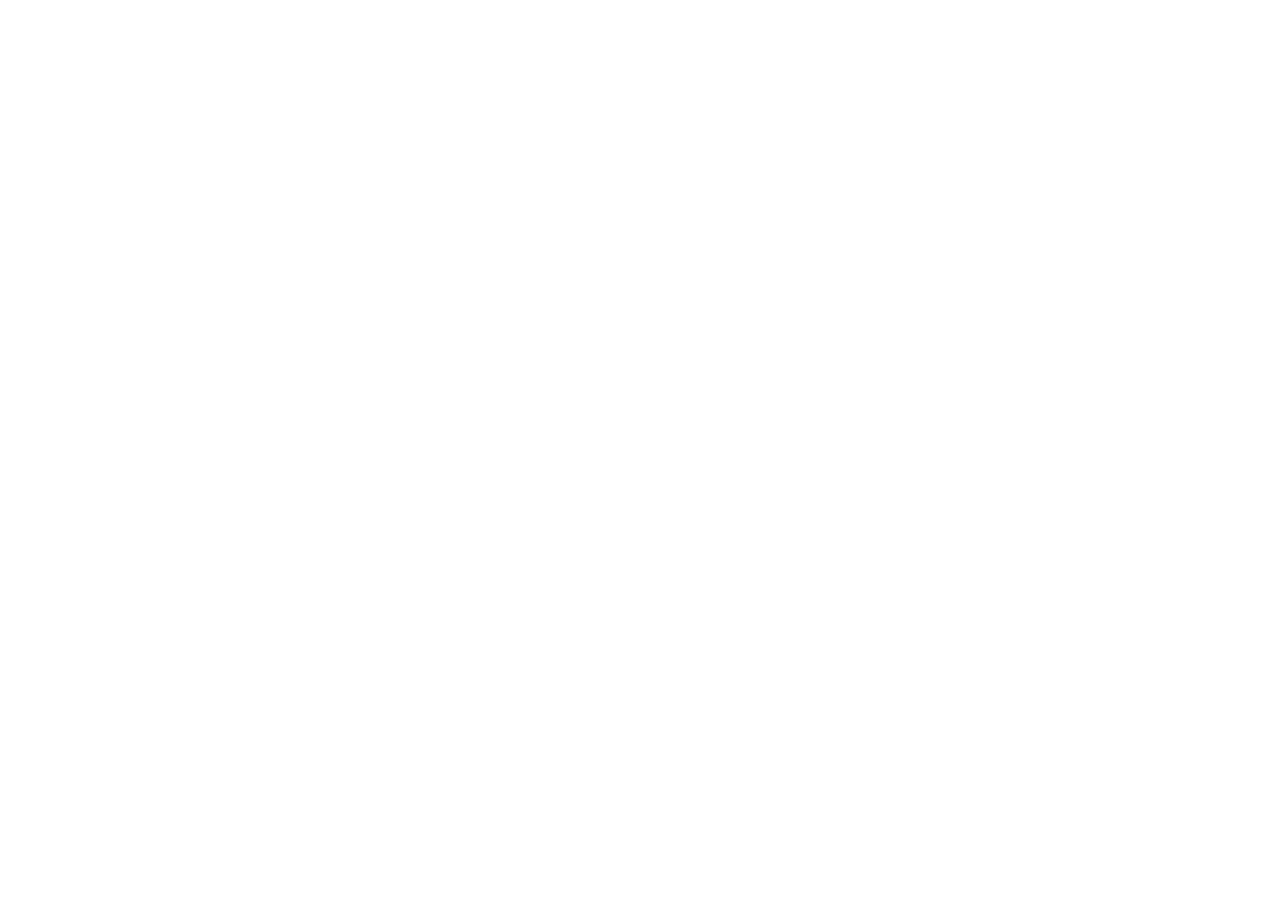
==== index.html @ bac8f4d8 "fixed title and add folders img and css" ====
<!DOCTYPE html>
<html lang="en">
<head>
    <meta charset="UTF-8">
    <meta http-equiv="X-UA-Compatible" content="IE=edge">
    <meta name="viewport" content="width=device-width, initial-scale=1.0">
    <link rel="stylesheet" href="./css/style.css">
    <title>The Booleaner</title>
</head>
<body>
    
</body>
</html>
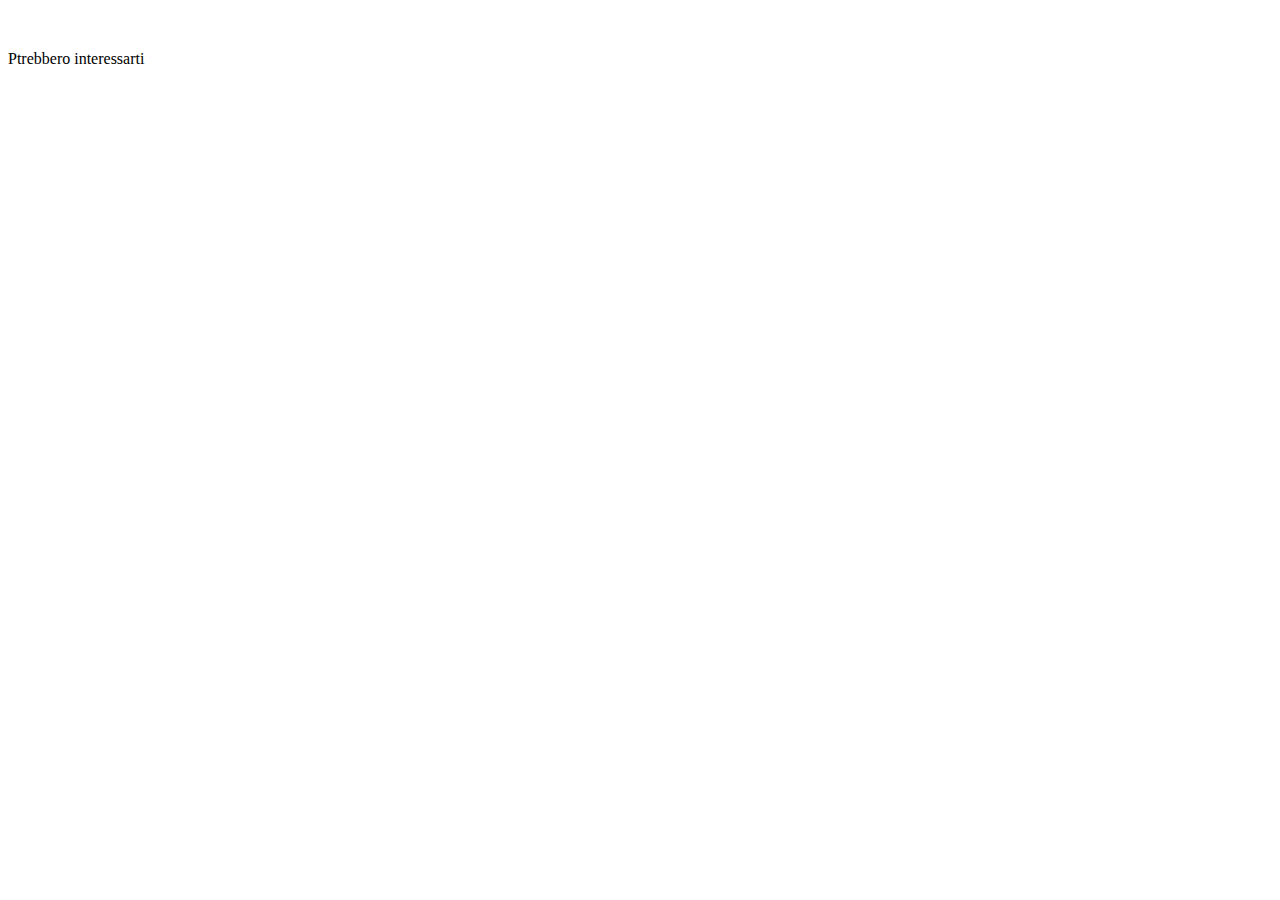
==== commit a0e458b3: "creato scheletro index html" ====
--- a/index.html
+++ b/index.html
@@ -8,6 +8,55 @@
     <title>The Booleaner</title>
 </head>
 <body>
-    
+    <!-- intestazione -->
+    <header>
+
+    </header>
+    <!-- fine intestazione -->
+    <!-- parte principale -->
+    <main>
+        <!-- titolo -->
+        <section>
+
+        </section>
+        <!-- fine titolo -->
+        <!-- immagini -->
+        <section>
+
+            <picture>
+                <figure>
+
+                </figure>
+                <img src="" alt="">
+            </picture>
+        </section>
+        <!-- fine immagini -->
+        <section>
+        <!-- primo paragrafo -->
+        <!-- fine primo paragrafo -->
+        </section>
+        <section>
+            <!-- lista -->
+            <!-- fine lista -->
+        </section>
+        <section>
+            <!-- tabella -->
+            <!-- tabella -->
+        </section>
+        <section>
+            <!-- ultimo paragrafo -->
+            <!-- fine ultimo paragrafo -->
+        </section>
+    </main>
+    <!-- fine parte principale -->
+    <!-- fine pagina -->
+    <footer>
+        <p>Ptrebbero interessarti</p>
+        <!-- prima immagine -->
+        <!-- fine prima immagine -->
+        <!-- seconda immagine -->
+        <!-- fine seconda immagine -->
+    </footer>
+    <!-- fine pagina -->
 </body>
 </html>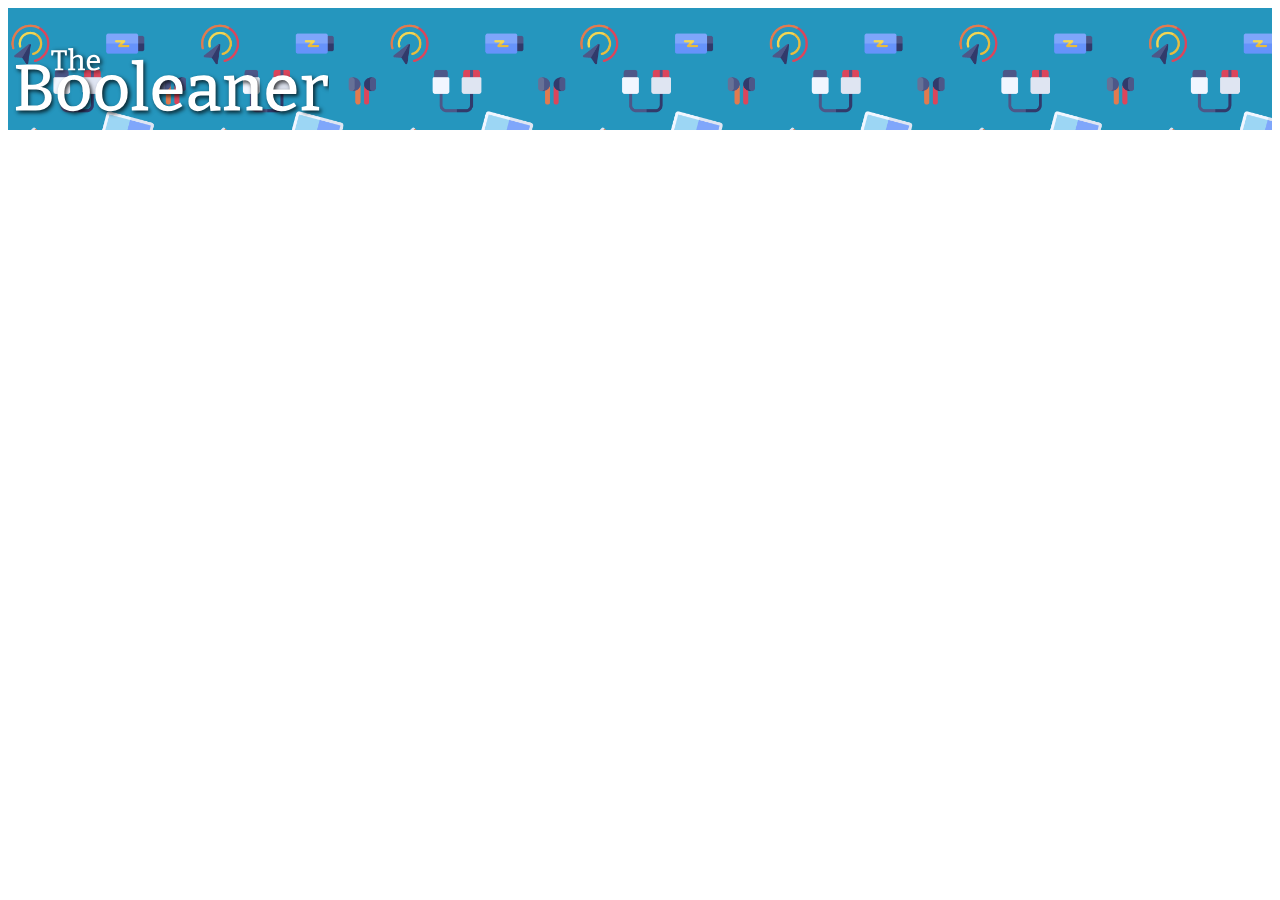
==== commit 91967c67: "add header" ====
--- a/index.html
+++ b/index.html
@@ -10,7 +10,9 @@
 <body>
     <!-- intestazione -->
     <header>
-
+        <div class="logo-bg">
+            <img class="logo-img" src="./img/logo.svg" alt="The Booleaner">
+        </div>
     </header>
     <!-- fine intestazione -->
     <!-- parte principale -->
@@ -51,7 +53,7 @@
     <!-- fine parte principale -->
     <!-- fine pagina -->
     <footer>
-        <p>Ptrebbero interessarti</p>
+        <!-- <p>Potrebbero interessarti</p> -->
         <!-- prima immagine -->
         <!-- fine prima immagine -->
         <!-- seconda immagine -->
--- a/css/style.css
+++ b/css/style.css
@@ -0,0 +1,11 @@
+.logo-bg {
+    background-color: #2596be;
+    background-image: url("../img/pattern.png");
+    background-size: 30%;
+    background-repeat: repeat;
+}
+.logo-img {
+    width: 25%;
+    margin-top: 3%;
+    margin-left: 5px;
+}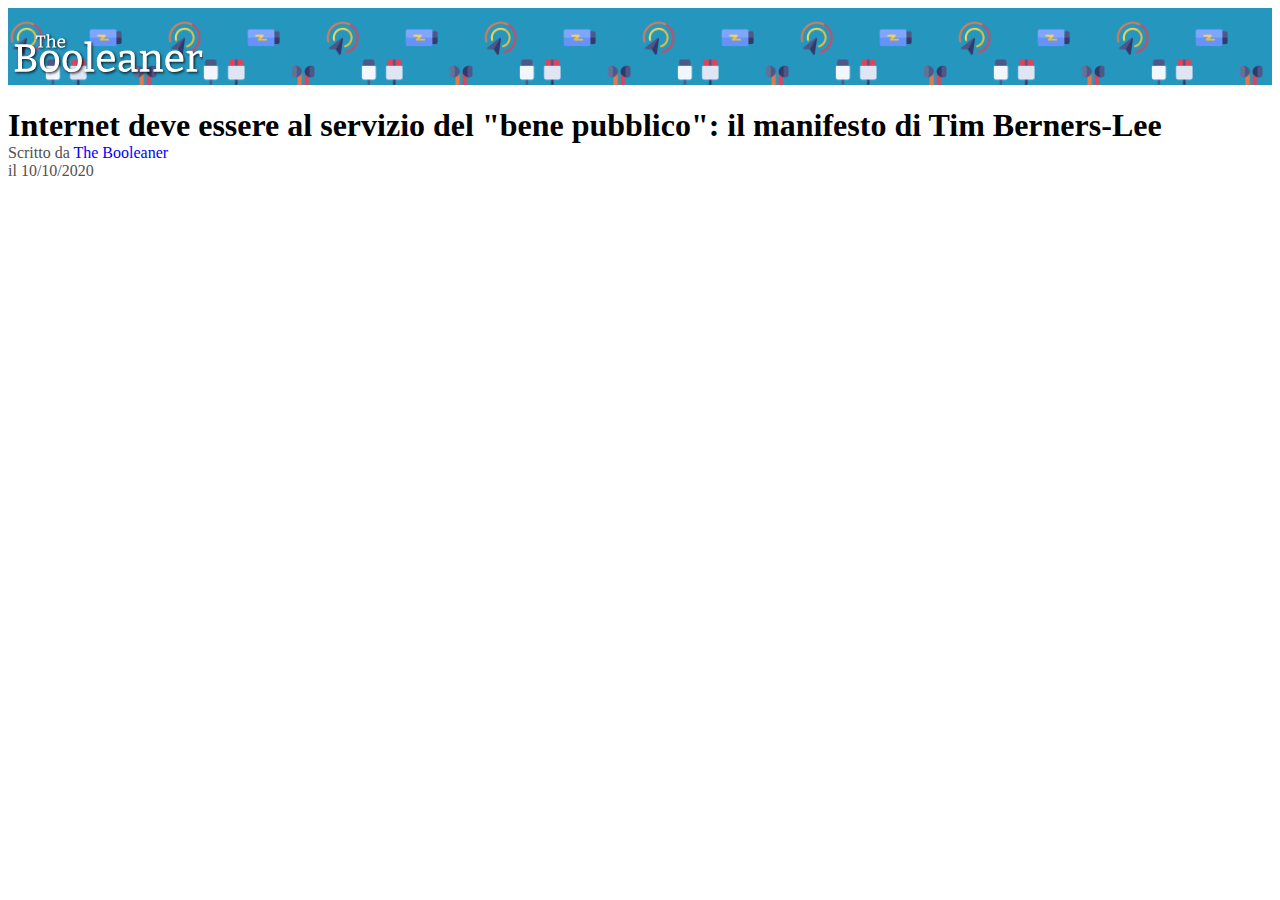
==== commit 10d6e973: "add  titolo section to index html and  rules style.css" ====
--- a/index.html
+++ b/index.html
@@ -19,7 +19,12 @@
     <main>
         <!-- titolo -->
         <section>
-
+            <h1>Internet deve essere al servizio del "bene pubblico": il manifesto di Tim Berners-Lee</h1><!--
+            --><span class="sottotitoli">Scritto da</span>
+            <a class="link-autore" href="www.google.it">The Booleaner</a>
+            <br>
+            <span class="sottotitoli data">il 10/10/2020</span>
+            <br>
         </section>
         <!-- fine titolo -->
         <!-- immagini -->
--- a/css/style.css
+++ b/css/style.css
@@ -1,11 +1,22 @@
 .logo-bg {
     background-color: #2596be;
     background-image: url("../img/pattern.png");
-    background-size: 30%;
+    background-size: 25%;
     background-repeat: repeat;
 }
 .logo-img {
-    width: 25%;
-    margin-top: 3%;
+    width: 15%;
+    margin-top: 2%;
     margin-left: 5px;
+}
+
+h1 {
+    margin-bottom: 0;
+}
+.sottotitoli {
+    color: rgb(83, 80, 80);
+}
+.link-autore {
+    text-decoration: none;
+    color: blue;
 }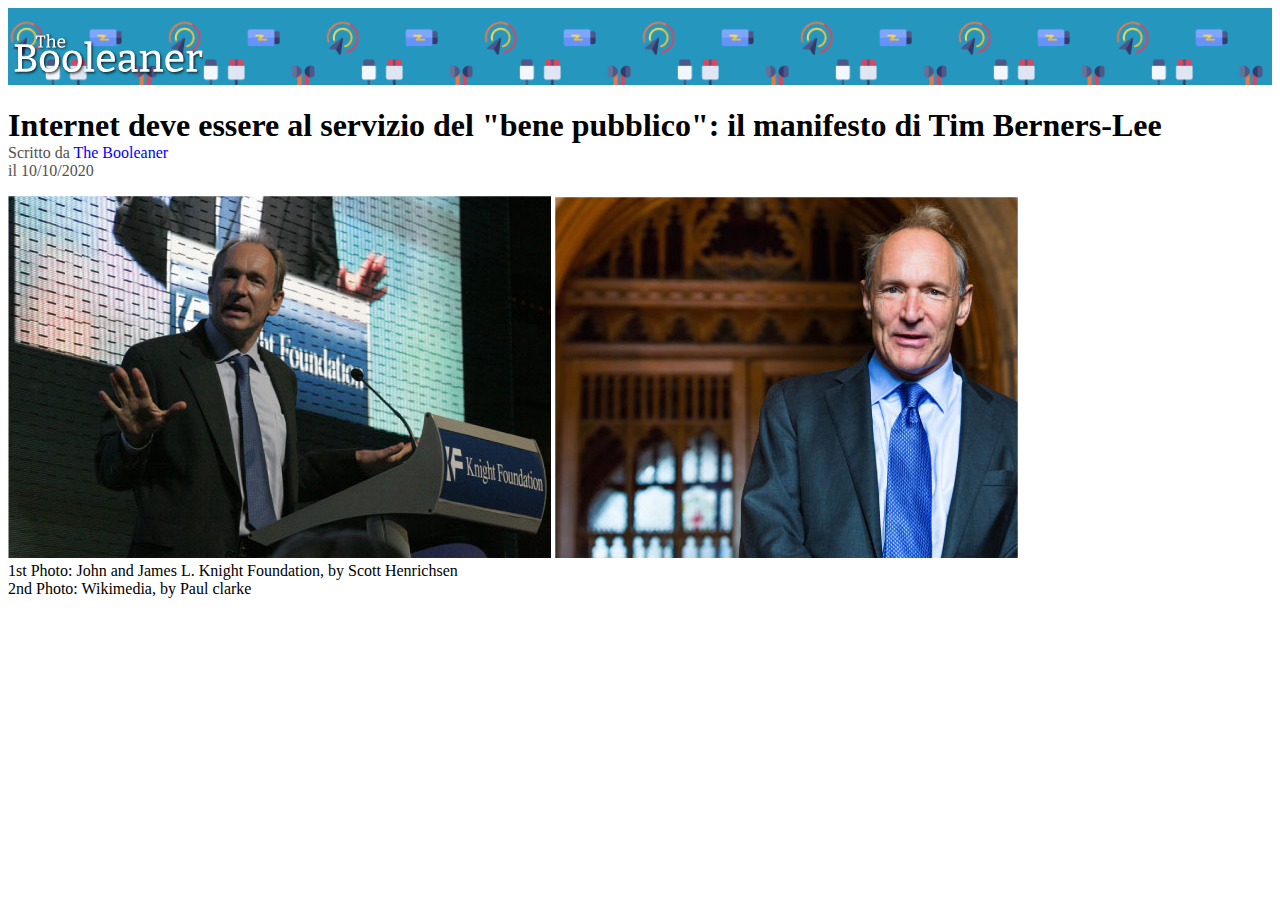
==== commit 33434368: "add section img to index html and rules to style css" ====
--- a/index.html
+++ b/index.html
@@ -19,23 +19,23 @@
     <main>
         <!-- titolo -->
         <section>
-            <h1>Internet deve essere al servizio del "bene pubblico": il manifesto di Tim Berners-Lee</h1><!--
-            --><span class="sottotitoli">Scritto da</span>
-            <a class="link-autore" href="www.google.it">The Booleaner</a>
-            <br>
-            <span class="sottotitoli data">il 10/10/2020</span>
-            <br>
+            <h1>Internet deve essere al servizio del "bene pubblico": il manifesto di Tim Berners-Lee</h1>
+            <div class="subtitle">
+                <span class="sottotitoli">Scritto da</span>
+                <a class="link-autore" href="www.google.it">The Booleaner</a>
+                <br>
+                <span class="sottotitoli data">il 10/10/2020</span>
+            </div>
         </section>
         <!-- fine titolo -->
         <!-- immagini -->
         <section>
-
-            <picture>
-                <figure>
-
-                </figure>
-                <img src="" alt="">
-            </picture>
+            <figure class="fig-marg">   
+                <img src="./img/tim-1.jpg" alt="First photo of Tim Berners-Lee">
+                <img src="./img/tim-2.jpg" alt="Second photo of Tim Berners-Lee">
+                <figcaption>1st Photo: John and James L. Knight Foundation, by Scott Henrichsen</figcaption>
+                <figcaption>2nd Photo: Wikimedia, by Paul clarke</figcaption>
+            </figure>
         </section>
         <!-- fine immagini -->
         <section>
--- a/css/style.css
+++ b/css/style.css
@@ -19,4 +19,7 @@
 .link-autore {
     text-decoration: none;
     color: blue;
+}
+.fig-marg {
+    margin-left: 0;
 }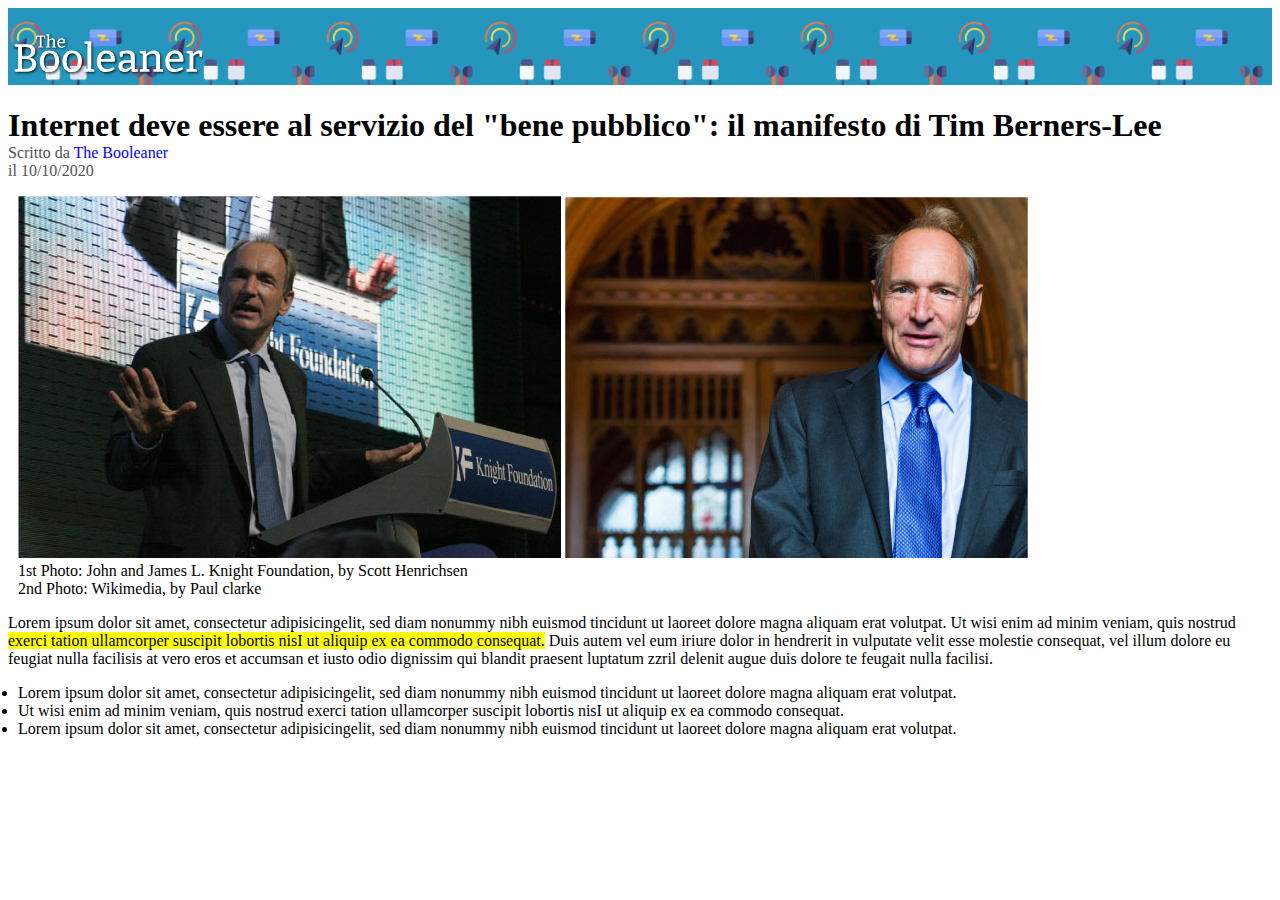
==== commit 1055b488: "add first p and ul to index html and rules to style css" ====
--- a/index.html
+++ b/index.html
@@ -38,22 +38,29 @@
             </figure>
         </section>
         <!-- fine immagini -->
+        <!-- primo paragrafo -->
         <section>
-        <!-- primo paragrafo -->
+        <p>Lorem ipsum dolor sit amet, consectetur adipisicingelit, sed diam nonummy nibh euismod tincidunt ut laoreet dolore magna aliquam erat volutpat. Ut wisi enim ad minim veniam, quis nostrud <span class="yellow-bg">exerci tation ullamcorper suscipit lobortis nisI ut aliquip ex ea commodo consequat.</span> Duis autem vel eum iriure dolor in hendrerit in vulputate velit esse molestie consequat, vel illum dolore eu feugiat nulla facilisis at vero eros et accumsan et iusto odio dignissim qui blandit praesent luptatum zzril delenit augue duis dolore te feugait nulla facilisi.</p>
+        </section>
         <!-- fine primo paragrafo -->
+        <!-- lista -->
+        <section>
+            <ul class="fig-marg">
+                <li>Lorem ipsum dolor sit amet, consectetur adipisicingelit, sed diam nonummy nibh euismod tincidunt ut laoreet dolore magna aliquam erat volutpat.</li>
+                <li>Ut wisi enim ad minim veniam, quis nostrud exerci tation ullamcorper suscipit lobortis nisI ut aliquip ex ea commodo consequat.</li>
+                <li>Lorem ipsum dolor sit amet, consectetur adipisicingelit, sed diam nonummy nibh euismod tincidunt ut laoreet dolore magna aliquam erat volutpat.</li>
+            </ul>
         </section>
+        <!-- fine lista -->
+        <!-- tabella -->
         <section>
-            <!-- lista -->
-            <!-- fine lista -->
         </section>
+        <!-- tabella -->
+        <!-- ultimo paragrafo -->
         <section>
-            <!-- tabella -->
-            <!-- tabella -->
         </section>
-        <section>
-            <!-- ultimo paragrafo -->
-            <!-- fine ultimo paragrafo -->
-        </section>
+        <!-- fine ultimo paragrafo -->
+
     </main>
     <!-- fine parte principale -->
     <!-- fine pagina -->
--- a/css/style.css
+++ b/css/style.css
@@ -22,4 +22,8 @@
 }
 .fig-marg {
     margin-left: 0;
+    padding-left: 10px;
+}
+.yellow-bg {
+    background-color: yellow;
 }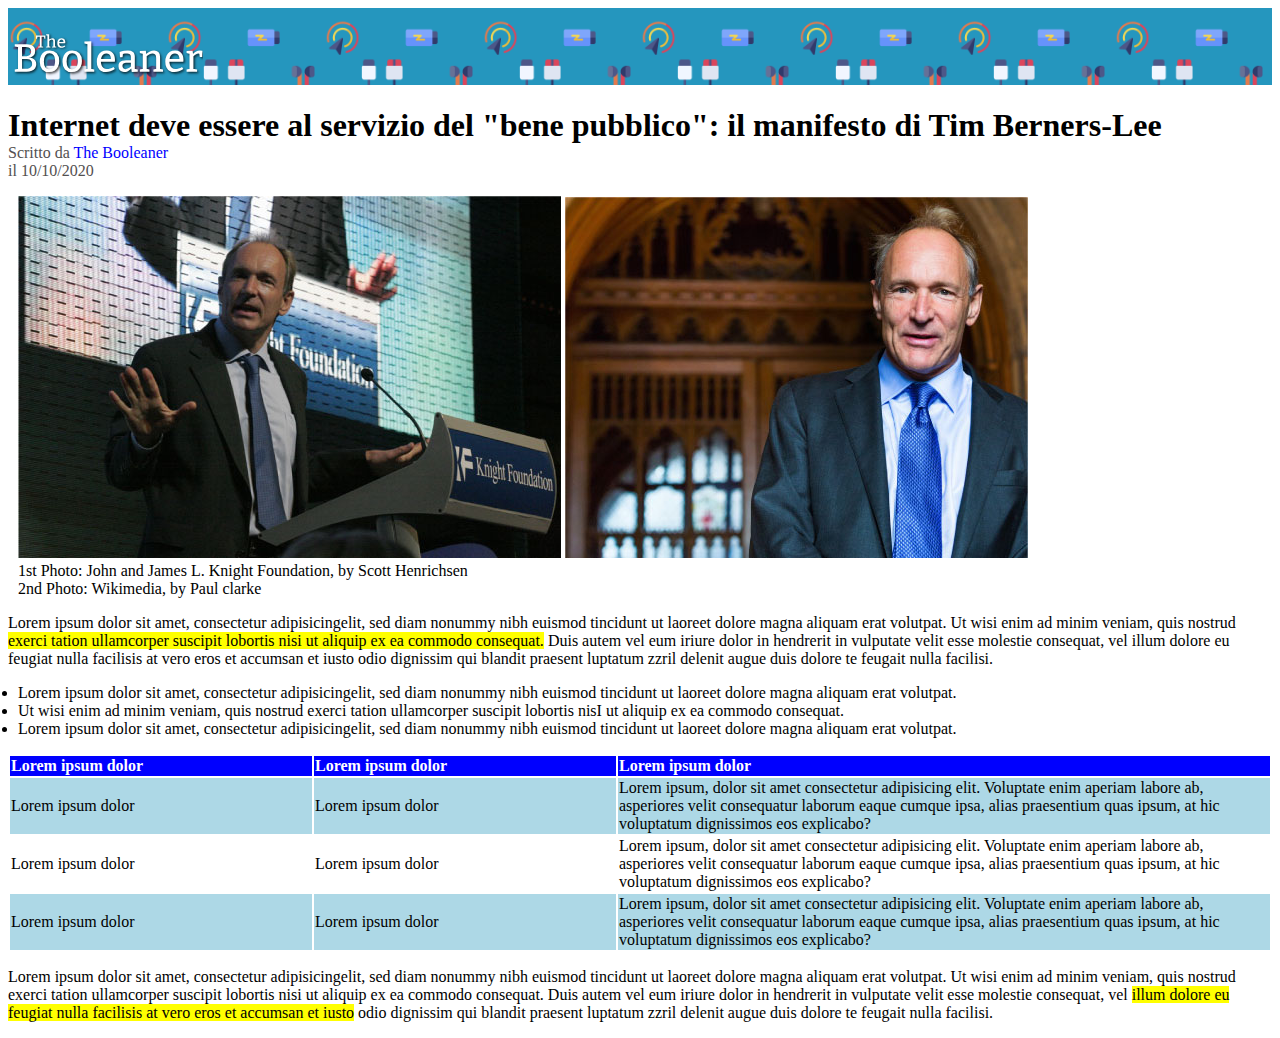
==== commit 2c46a4c0: "add table and last p to index html and rules to style css" ====
--- a/index.html
+++ b/index.html
@@ -40,7 +40,7 @@
         <!-- fine immagini -->
         <!-- primo paragrafo -->
         <section>
-        <p>Lorem ipsum dolor sit amet, consectetur adipisicingelit, sed diam nonummy nibh euismod tincidunt ut laoreet dolore magna aliquam erat volutpat. Ut wisi enim ad minim veniam, quis nostrud <span class="yellow-bg">exerci tation ullamcorper suscipit lobortis nisI ut aliquip ex ea commodo consequat.</span> Duis autem vel eum iriure dolor in hendrerit in vulputate velit esse molestie consequat, vel illum dolore eu feugiat nulla facilisis at vero eros et accumsan et iusto odio dignissim qui blandit praesent luptatum zzril delenit augue duis dolore te feugait nulla facilisi.</p>
+        <p>Lorem ipsum dolor sit amet, consectetur adipisicingelit, sed diam nonummy nibh euismod tincidunt ut laoreet dolore magna aliquam erat volutpat. Ut wisi enim ad minim veniam, quis nostrud <span class="yellow-bg">exerci tation ullamcorper suscipit lobortis nisi ut aliquip ex ea commodo consequat.</span> Duis autem vel eum iriure dolor in hendrerit in vulputate velit esse molestie consequat, vel illum dolore eu feugiat nulla facilisis at vero eros et accumsan et iusto odio dignissim qui blandit praesent luptatum zzril delenit augue duis dolore te feugait nulla facilisi.</p>
         </section>
         <!-- fine primo paragrafo -->
         <!-- lista -->
@@ -54,10 +54,37 @@
         <!-- fine lista -->
         <!-- tabella -->
         <section>
+            <table>
+                <thead>
+                    <tr>
+                        <th class="tab">Lorem ipsum dolor</th>
+                        <th class="tab">Lorem ipsum dolor</th>
+                        <th class="tab">Lorem ipsum dolor</th>
+                    </tr>
+                </thead>
+                <tbody>
+                    <tr class= "light-blue">
+                        <td class="tab">Lorem ipsum dolor</td>
+                        <td class="tab">Lorem ipsum dolor</td>
+                        <td>Lorem ipsum, dolor sit amet consectetur adipisicing elit. Voluptate enim aperiam labore ab, asperiores velit consequatur laborum eaque cumque ipsa, alias praesentium quas ipsum, at hic voluptatum dignissimos eos explicabo?</td>
+                    </tr>
+                    <tr class= "acqua">
+                        <td class="tab">Lorem ipsum dolor</td>
+                        <td class="tab">Lorem ipsum dolor</td>
+                        <td>Lorem ipsum, dolor sit amet consectetur adipisicing elit. Voluptate enim aperiam labore ab, asperiores velit consequatur laborum eaque cumque ipsa, alias praesentium quas ipsum, at hic voluptatum dignissimos eos explicabo?</td>
+                    </tr>
+                    <tr class="light-blue">
+                        <td class="tab acqua">Lorem ipsum dolor</td>
+                        <td class="tab">Lorem ipsum dolor</td>
+                        <td>Lorem ipsum, dolor sit amet consectetur adipisicing elit. Voluptate enim aperiam labore ab, asperiores velit consequatur laborum eaque cumque ipsa, alias praesentium quas ipsum, at hic voluptatum dignissimos eos explicabo?</td>
+                    </tr>
+                </tbody>
+            </table>
         </section>
         <!-- tabella -->
         <!-- ultimo paragrafo -->
         <section>
+            <p>Lorem ipsum dolor sit amet, consectetur adipisicingelit, sed diam nonummy nibh euismod tincidunt ut laoreet dolore magna aliquam erat volutpat. Ut wisi enim ad minim veniam, quis nostrud exerci tation ullamcorper suscipit lobortis nisi ut aliquip ex ea commodo consequat.  Duis autem vel eum iriure dolor in hendrerit in vulputate velit esse molestie consequat, vel <span class="yellow-bg">illum dolore eu feugiat nulla facilisis at vero eros et accumsan et iusto</span> odio dignissim qui blandit praesent luptatum zzril delenit augue duis dolore te feugait nulla facilisi.</p>
         </section>
         <!-- fine ultimo paragrafo -->
 
--- a/css/style.css
+++ b/css/style.css
@@ -26,4 +26,18 @@
 }
 .yellow-bg {
     background-color: yellow;
+}
+.tab {
+    min-width: 300px;
+}
+th.tab {
+    text-align: left;
+    color: white;
+    background-color: blue;
+}
+.aqua {
+    background-color: aqua;
+} 
+.light-blue {
+    background-color: lightblue;
 }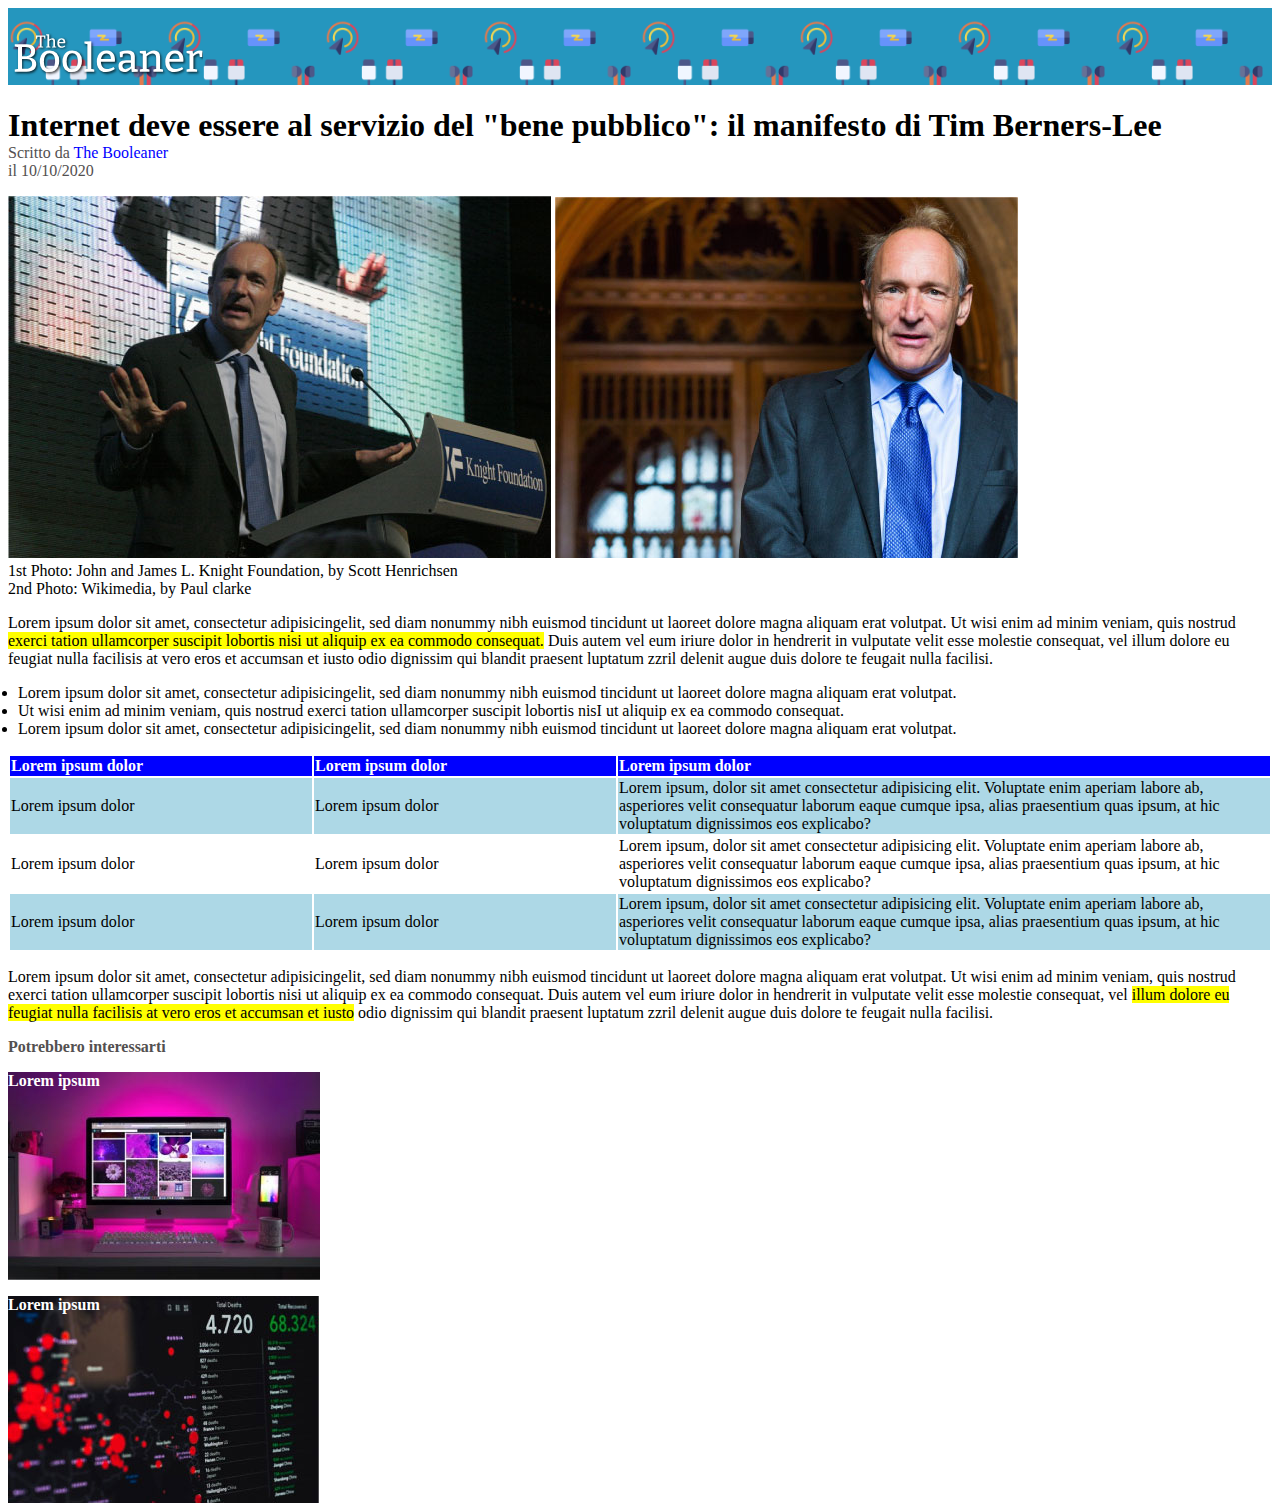
==== commit c3892ac2: "add last p and footer to index html and rules to style css" ====
--- a/index.html
+++ b/index.html
@@ -18,7 +18,7 @@
     <!-- parte principale -->
     <main>
         <!-- titolo -->
-        <section>
+        <div>
             <h1>Internet deve essere al servizio del "bene pubblico": il manifesto di Tim Berners-Lee</h1>
             <div class="subtitle">
                 <span class="sottotitoli">Scritto da</span>
@@ -26,34 +26,33 @@
                 <br>
                 <span class="sottotitoli data">il 10/10/2020</span>
             </div>
-        </section>
+        </div>
         <!-- fine titolo -->
         <!-- immagini -->
-        <section>
+        <div>
             <figure class="fig-marg">   
                 <img src="./img/tim-1.jpg" alt="First photo of Tim Berners-Lee">
                 <img src="./img/tim-2.jpg" alt="Second photo of Tim Berners-Lee">
-                <figcaption>1st Photo: John and James L. Knight Foundation, by Scott Henrichsen</figcaption>
-                <figcaption>2nd Photo: Wikimedia, by Paul clarke</figcaption>
+                <figcaption>1st Photo: John and James L. Knight Foundation, by Scott Henrichsen <br>2nd Photo: Wikimedia, by Paul clarke</figcaption>
             </figure>
-        </section>
+        </div>
         <!-- fine immagini -->
         <!-- primo paragrafo -->
-        <section>
+        <div>
         <p>Lorem ipsum dolor sit amet, consectetur adipisicingelit, sed diam nonummy nibh euismod tincidunt ut laoreet dolore magna aliquam erat volutpat. Ut wisi enim ad minim veniam, quis nostrud <span class="yellow-bg">exerci tation ullamcorper suscipit lobortis nisi ut aliquip ex ea commodo consequat.</span> Duis autem vel eum iriure dolor in hendrerit in vulputate velit esse molestie consequat, vel illum dolore eu feugiat nulla facilisis at vero eros et accumsan et iusto odio dignissim qui blandit praesent luptatum zzril delenit augue duis dolore te feugait nulla facilisi.</p>
-        </section>
+        </div>
         <!-- fine primo paragrafo -->
         <!-- lista -->
-        <section>
-            <ul class="fig-marg">
+        <div>
+            <ul class="fig-marg ul-pad">
                 <li>Lorem ipsum dolor sit amet, consectetur adipisicingelit, sed diam nonummy nibh euismod tincidunt ut laoreet dolore magna aliquam erat volutpat.</li>
                 <li>Ut wisi enim ad minim veniam, quis nostrud exerci tation ullamcorper suscipit lobortis nisI ut aliquip ex ea commodo consequat.</li>
                 <li>Lorem ipsum dolor sit amet, consectetur adipisicingelit, sed diam nonummy nibh euismod tincidunt ut laoreet dolore magna aliquam erat volutpat.</li>
             </ul>
-        </section>
+        </div>
         <!-- fine lista -->
         <!-- tabella -->
-        <section>
+        <div>
             <table>
                 <thead>
                     <tr>
@@ -80,22 +79,28 @@
                     </tr>
                 </tbody>
             </table>
-        </section>
+        </div>
         <!-- tabella -->
         <!-- ultimo paragrafo -->
-        <section>
+        <div>
             <p>Lorem ipsum dolor sit amet, consectetur adipisicingelit, sed diam nonummy nibh euismod tincidunt ut laoreet dolore magna aliquam erat volutpat. Ut wisi enim ad minim veniam, quis nostrud exerci tation ullamcorper suscipit lobortis nisi ut aliquip ex ea commodo consequat.  Duis autem vel eum iriure dolor in hendrerit in vulputate velit esse molestie consequat, vel <span class="yellow-bg">illum dolore eu feugiat nulla facilisis at vero eros et accumsan et iusto</span> odio dignissim qui blandit praesent luptatum zzril delenit augue duis dolore te feugait nulla facilisi.</p>
-        </section>
+        </div>
         <!-- fine ultimo paragrafo -->
 
     </main>
     <!-- fine parte principale -->
     <!-- fine pagina -->
     <footer>
-        <!-- <p>Potrebbero interessarti</p> -->
+        <p class="first-foot-p">Potrebbero interessarti</p>
         <!-- prima immagine -->
+        <div class="foot-img1">
+            <p class="foot-p">Lorem ipsum</p>
+        </div>
         <!-- fine prima immagine -->
         <!-- seconda immagine -->
+        <div class="foot-img2">
+        <p class="foot-p">Lorem ipsum</p>
+        </div>
         <!-- fine seconda immagine -->
     </footer>
     <!-- fine pagina -->
--- a/css/style.css
+++ b/css/style.css
@@ -3,6 +3,7 @@
     background-image: url("../img/pattern.png");
     background-size: 25%;
     background-repeat: repeat;
+    margin-top: 0;
 }
 .logo-img {
     width: 15%;
@@ -22,6 +23,9 @@
 }
 .fig-marg {
     margin-left: 0;
+}
+    
+.ul-pad {
     padding-left: 10px;
 }
 .yellow-bg {
@@ -40,4 +44,24 @@
 } 
 .light-blue {
     background-color: lightblue;
+}
+.first-foot-p {
+    color: rgb(83, 80, 80);
+    font-weight: 900;
+}
+.foot-img1 {
+    background-image: url("../img/monitor.jpg");
+    margin-top: 5px;
+    width: 312px;
+    height: 208px;
+}
+.foot-p {
+    font-weight: 800;
+    color: white;
+}
+.foot-img2 {
+    margin-top: 5px;
+    background-image: url("../img/graph.jpg");
+    width: 311px;
+    height: 207px;
 }